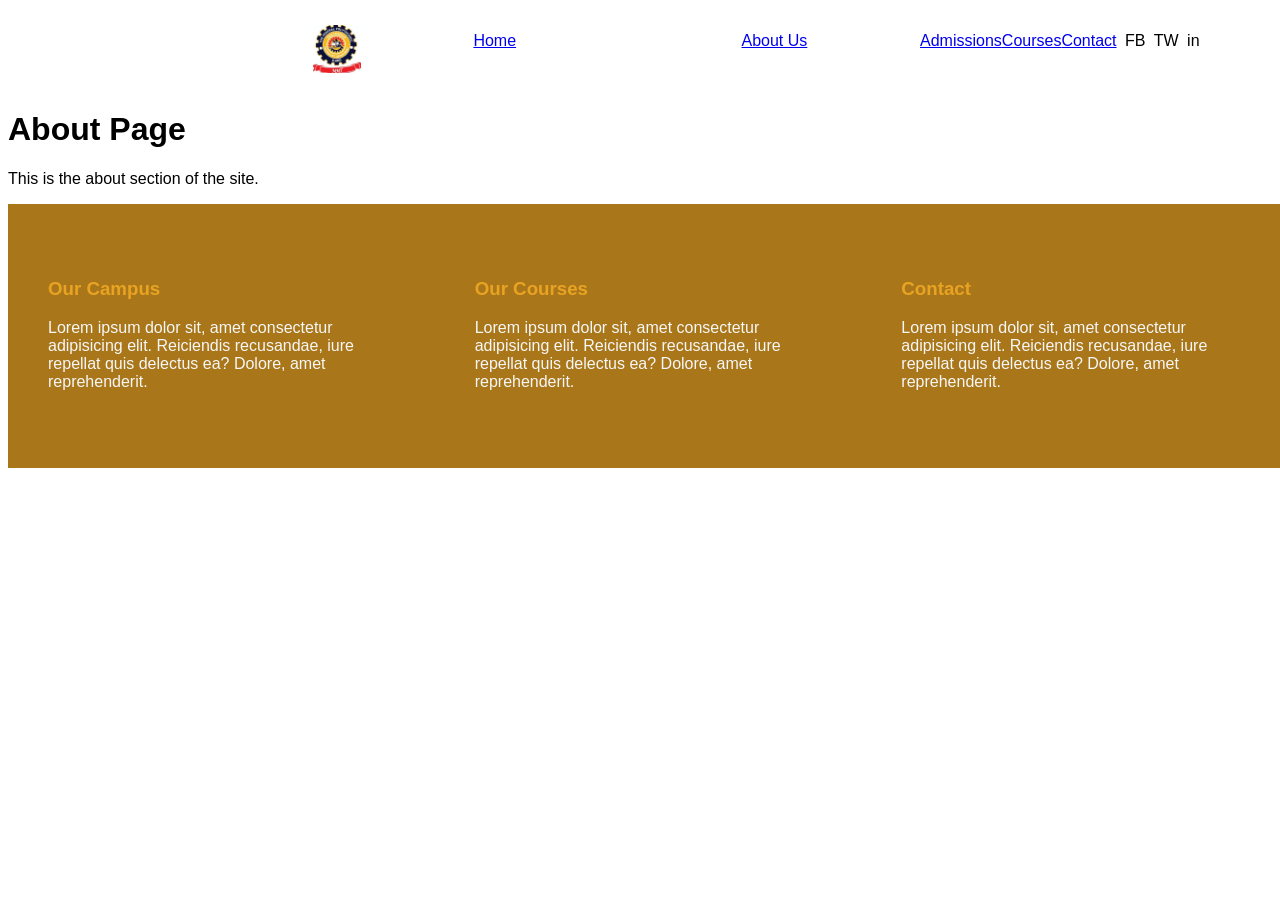
==== about.html @ 66a7dd34 "added other pages" ====
<!DOCTYPE html>
<html lang="en">
<head>
  <meta charset="UTF-8" />
  <title>About - FPI Multimedia Technology</title>
  <link rel="stylesheet" href="style.css" />
  <script src="script.js" defer></script>
</head>
<body>

  <div id="header-placeholder"></div>

  <main>
    <h1>About Page</h1>
    <p>This is the about section of the site.</p>
  </main>

  <div id="footer-placeholder"></div>

</body>
</html>
---- style.css ----
* {
  box-sizing: border-box;
}

.mainNav {
  display: flex;
  color: black;
  margin: -0.5rem;
  padding: 2rem;
  background-color: white;
  font-family: sans-serif;
  z-index: 100;
  padding-left: 4.5em;
  padding-right: 5.5em;
  position: sticky;
  top: 0;
}

.navBar {
  display: flex;
  justify-content: space-evenly;
  width: 90%;
  padding-left: 8em;
}

.navLink {
  cursor: pointer;
}

.socialBar {
  display: flex;
  width: 10%;
  justify-content: space-evenly;
}

body {
  background-color: rgb(255, 255, 255);
  font-family: sans-serif;
  width: 100%;
}

.webLogo {
  width: 3em;
  margin-top: -1%;
  margin-bottom: -1%;
}

.carousel {
  background-image: url("/images/DSC8955.JPG");
  width: 100%;
  height: auto;
  margin-top: 0;
  /* display: block; */
  margin-left: 0%;
  /* margin-right: -5%; */
  max-width: 100%;
  padding: 17em 0 11em 0;
  box-sizing: border-box;
  flex-shrink: 0;
  position: relative;
  background-size: 100% auto;
  z-index: 0;
  background-position: center;
}
.carousel::before {
  content: "";
  position: absolute;
  top: 0;
  left: 0;
  right: 0;
  bottom: 0;
  background-color: rgba(61, 52, 16, 0.523);
  z-index: 1;
}


.hero {
  /* transform: translateY(12.5rem); */
  /* margin-bottom: -21rem; */
  z-index: 2;
  font-size: 7em;
  color: rgb(255, 255, 255);
  display: flex;
  justify-content: center;
  position: relative;
  top: 0;
  margin: 0;
  text-align: center;
}

.aboutUsHome {
  padding: 4rem 9rem;
  background-color: rgb(169, 119, 26);
  display: flex;
  color: white;
  justify-items: auto;
}

.aboutUsHomeHeader {
  font-size: 1.8em;
  border-bottom: 5px solid black;
  margin-right: 1.5em;
  text-align: left;
  width: 73em;
  padding-bottom: 0;
  height: fit-content;
}

.aboutUsHomeBody {
  font-size: 1.1em;
}

.whyAcademics {
  padding: 4rem 9rem;
  background-color: rgb(255, 255, 255);
  display: flex;
  color: rgb(84, 70, 70);
  flex-direction: column;
  align-items: center;
}

.whyAcademicsHeader {
  font-size: 1.8em;
  margin-left: 2em;
  border-bottom: 5px solid rgb(186, 129, 22);
  margin-right: 1.5em;
  text-align: left;
  width: fit-content;
  padding-bottom: 0;
  height: fit-content;
  color: black;
  margin-bottom: 3rem;
  cursor: pointer;
}

.whyAcademicsCardContainer {
  display: flex;
  flex-direction: row;
  justify-content: space-between;
}

.accCard {
  border: 1.6px solid rgba(0, 0, 0, 0.243);
  padding: 3.5em 1.5em 2.7em 1.5em;
  margin-left: 1em;
  margin-right: 1em;
  text-align: center;
}

.learnButton {
  padding: 0.6em 0.8em;
  background-color: rgb(186, 129, 22);
  color: white;
  cursor: pointer;
  text-decoration: none;
}

.popularCoursesHome {
  padding: 4rem;
  display: flex;
  color: rgb(135, 132, 132);
  justify-content: center;
  flex-direction: column;
  align-items: center;
  text-align: center;
}

.popularHomeHeader {
  font-size: 1.8em;
  margin-left: 2em;
  border-bottom: 5px solid rgb(186, 129, 22);
  margin-right: 1.5em;
  width: fit-content;
  padding-bottom: 0;
  height: fit-content;
  color: black;
  margin-bottom: 3rem;
  cursor: pointer;
}

.testimonials {
  padding: 4rem 9rem;
  background-color: rgb(255, 255, 255);
  display: flex;
  color: rgb(84, 70, 70);
  flex-direction: column;
}

.testimonialsHeader {
  font-size: 1.8em;
  border-bottom: 5px solid rgb(186, 129, 22);
  margin-right: 1.5em;
  text-align: left;
  width: fit-content;
  padding-bottom: 0;
  height: fit-content;
  color: black;
  margin-bottom: 3rem;
  cursor: pointer;
}

.testimonialsCardContainer {
  display: flex;
  flex-direction: row;
  justify-content: space-between;
}

.testimonialsCard {
  padding: 3.5em 0em 2.7em 0em;
  margin-right: 1em;
}

.testCardProfileCont {
  display: flex;
  flex-direction: row;
}

.testcardimage {
  background-color: aquamarine;
  max-width: 3.5em;
  height: 3.5em;
  margin-right: 1em;
  border-radius: 100%;
}

.testCardPrfNameCont h3 {
  margin: 0;
}

.testCardPrfNameCont p {
  margin-top: 0.4em;
}

.ourPhilosophy {
  position: relative;
  padding: 4rem 9rem;
  background-image: url(/images/DSC8955.JPG);
  background-size: cover;
  background-position: center;
  background-repeat: no-repeat;
  background-color: rgb(186, 129, 22);
  display: flex;
  flex-direction: column;
  align-items: center;
  text-align: left;
  z-index: 0;
  color: rgb(247, 247, 247);
}

.ourPhilosophy::before {
  content: "";
  position: absolute;
  top: 0;
  left: 0;
  right: 0;
  bottom: 0;
  background-color: rgba(61, 52, 16, 0.787);
  z-index: -1;
}

.ourPhilosophyHeader {
  color: rgb(233, 163, 34);
  cursor: default;
}

.ourPhilosophyContainer {
  display: flex;
  flex-direction: row;
  justify-content: space-between;
  text-align: left;
}

.ourPhilosophyCard {
  padding: 3.5em 1.5em 2.7em 1.5em;
  margin-left: 1em;
  margin-right: 1em;
  text-align: left;
}

.philCard {
  padding: 3.5em 1.5em 2.7em 1.5em;
  margin-left: 1em;
  margin-right: 1em;
  text-align: left;
}

.homeBlog {
  padding: 4em 9em;
  display: flex;
  flex-direction: row;
  flex-wrap: nowrap;
  gap: 0.7em;
  overflow-x: hidden;
}

.homeBlog > div {
  flex: 1 1 300px;
  max-width: 500px;
}

.homeBlogHeadSection {
  padding-bottom: 3em;
}

.homeBlogHeader {
  font-size: 1.8em;
  margin-bottom: 0;
  width: fit-content;
  padding-bottom: 0;
  height: fit-content;
  color: black;
  cursor: default;
}

.newsUpdate {
  max-width: 30%;
}

.homeBloglink {
  cursor: pointer;
  text-decoration: none;
  color: rgb(164, 114, 22);
}

.campusVideos {
  margin-left: 1em;
  padding: 0;
  display: flex;
  justify-content: start;
  flex-direction: column;
}

.campusVidHeader {
  font-size: 1.8em;
  margin-bottom: 0;
  width: fit-content;
  padding-bottom: 0;
  height: fit-content;
  color: black;
  cursor: default;
  white-space: nowrap;
}

.newsCardSection {
  min-width: 20em;
  padding-top: 6.38em;
}

.newsCardProfileCont {
  display: flex;
  flex-direction: row;
}

.newscardMainImage {
  background-color: aquamarine;
  min-width: 19.2em;
  height: 12em;
  margin-right: 1em;
}

.newscardimage {
  background-color: aquamarine;
  max-width: 6.2em;
  height: 6em;
  margin-right: 1em;
}

.newsCardPrfNameCont h3 {
  margin: 0 1 0 0;
}

.newsCardLink {
  font-family: serif;
  font-weight: 400;
  color: rgb(87, 97, 106);
  cursor: pointer;
  margin-bottom: 500% !important;
}

.campusVidIcons {
  height: 10em;
  margin-bottom: 2em;
}

.subscribeSection {
  position: relative;
  padding: 7rem 8.9rem;
  background-image: url(/images/DSC_8949.JPG);
  background-size: cover;
  background-position: center;
  background-repeat: no-repeat;
  background-color: rgb(186, 129, 22);
  display: flex;
  flex-direction: column;
  text-align: left;
  z-index: 0;
  color: rgb(247, 247, 247);
}

.subscribeSection::before {
  content: "";
  position: absolute;
  top: 0;
  left: 0;
  right: 0;
  bottom: 0;
  background-color: rgba(61, 52, 16, 0.787);
  z-index: -1;
}

.subscribeHeader {
  font-size: 2.2em;
  text-align: left;
  width: fit-content;
  padding-bottom: 0;
  height: fit-content;
  color: white;
  cursor: default;
}

.subscribeContainer {
  display: flex;
  flex-direction: row;
  justify-content: space-between;
  text-align: left;
}

.subForm {
  display: flex;
  flex-direction: row;
}

.subInput {
  height: 4em;
  width: 20em;
  border-radius: 0.5em;
  padding-left: 1em;
  font-size: 1em;
}

.subInput::placeholder {
  color: #999;
  font-size: 15px;
}

.subButton {
  width: 5.4em;
  height: 3.9em;
  font-size: 1em;
  border-radius: 0.5em;
  margin-left: 0.2em;
  border: none;
  color: white;
  background-color: rgb(177, 116, 2);
}

footer {
  background-color: rgb(169, 119, 26);
  color: rgb(247, 247, 247);
}

.footerHeader {
  color: rgb(233, 163, 34);
  cursor: default;
}

.footerContainer {
  display: flex;
  flex-direction: row;
  justify-content: space-between;
  text-align: left;
}

.footerCard {
  padding: 3.5em 1.5em 2.7em 1.5em;
  margin-left: 1em;
  margin-right: 1em;
  text-align: left;
}

.footCard {
  padding: 3.5em 1.5em 2.7em 1.5em;
  margin-left: 1em;
  margin-right: 1em;
  text-align: left;
}








@media screen and (max-width: 768px) {
  .mainNav {
    flex-direction: column;
    align-items: flex-start;
    padding: 1rem;
  }

  .navBar, .socialBar {
    flex-direction: column;
    align-items: flex-start;
    width: 100%;
    padding: 0;
  }

  .navBar {
    gap: 0.5rem;
    padding-left: 0;
  }

  .socialBar {
    margin-top: 1em;
    gap: 0.5rem;
  }

  .hero {
    font-size: 2.5em;
    text-align: center;
    transform: none;
    margin-bottom: 2rem;
  }

  .carousel {
    width: 100%;
    margin: 0;
  }

  .whyAcademicsCardContainer,
  .testimonialsCardContainer,
  .ourPhilosophyContainer,
  .homeBlog,
  .subscribeContainer,
  .footerContainer {
    flex-direction: column;
    align-items: center;
  }

  .accCard,
  .testimonialsCard,
  .philCard,
  .footCard,
  .newsCardSection,
  .campusVideos,
  .newsUpdate {
    width: 100%;
    margin: 1rem 0;
  }

  .aboutUsHome {
    padding: 2rem;
    flex-direction: column;
  }

  .aboutUsHomeHeader {
    width: 100%;
    font-size: 1.5em;
    text-align: center;
    margin-bottom: 1rem;
  }

  .aboutUsHomeBody {
    font-size: 1em;
    text-align: justify;
  }

  .homeBlog {
    padding: 2rem;
    flex-wrap: wrap;
  }

  .homeBlog > div {
    max-width: 100%;
  }

  .campusVidIcons {
    width: 100%;
    height: auto;
    margin-bottom: 1em;
  }

  .subForm {
    flex-direction: column;
    width: 100%;
  }

  .subInput, .subButton {
    width: 100%;
    margin: 0.5em 0;
  }

  .subInput {
    height: 3em;
  }

  .subButton {
    height: 3em;
  }

  .subscribeSection {
    padding: 3rem 2rem;
  }

  footer {
    text-align: center;
    padding: 2rem 1rem;
  }
}
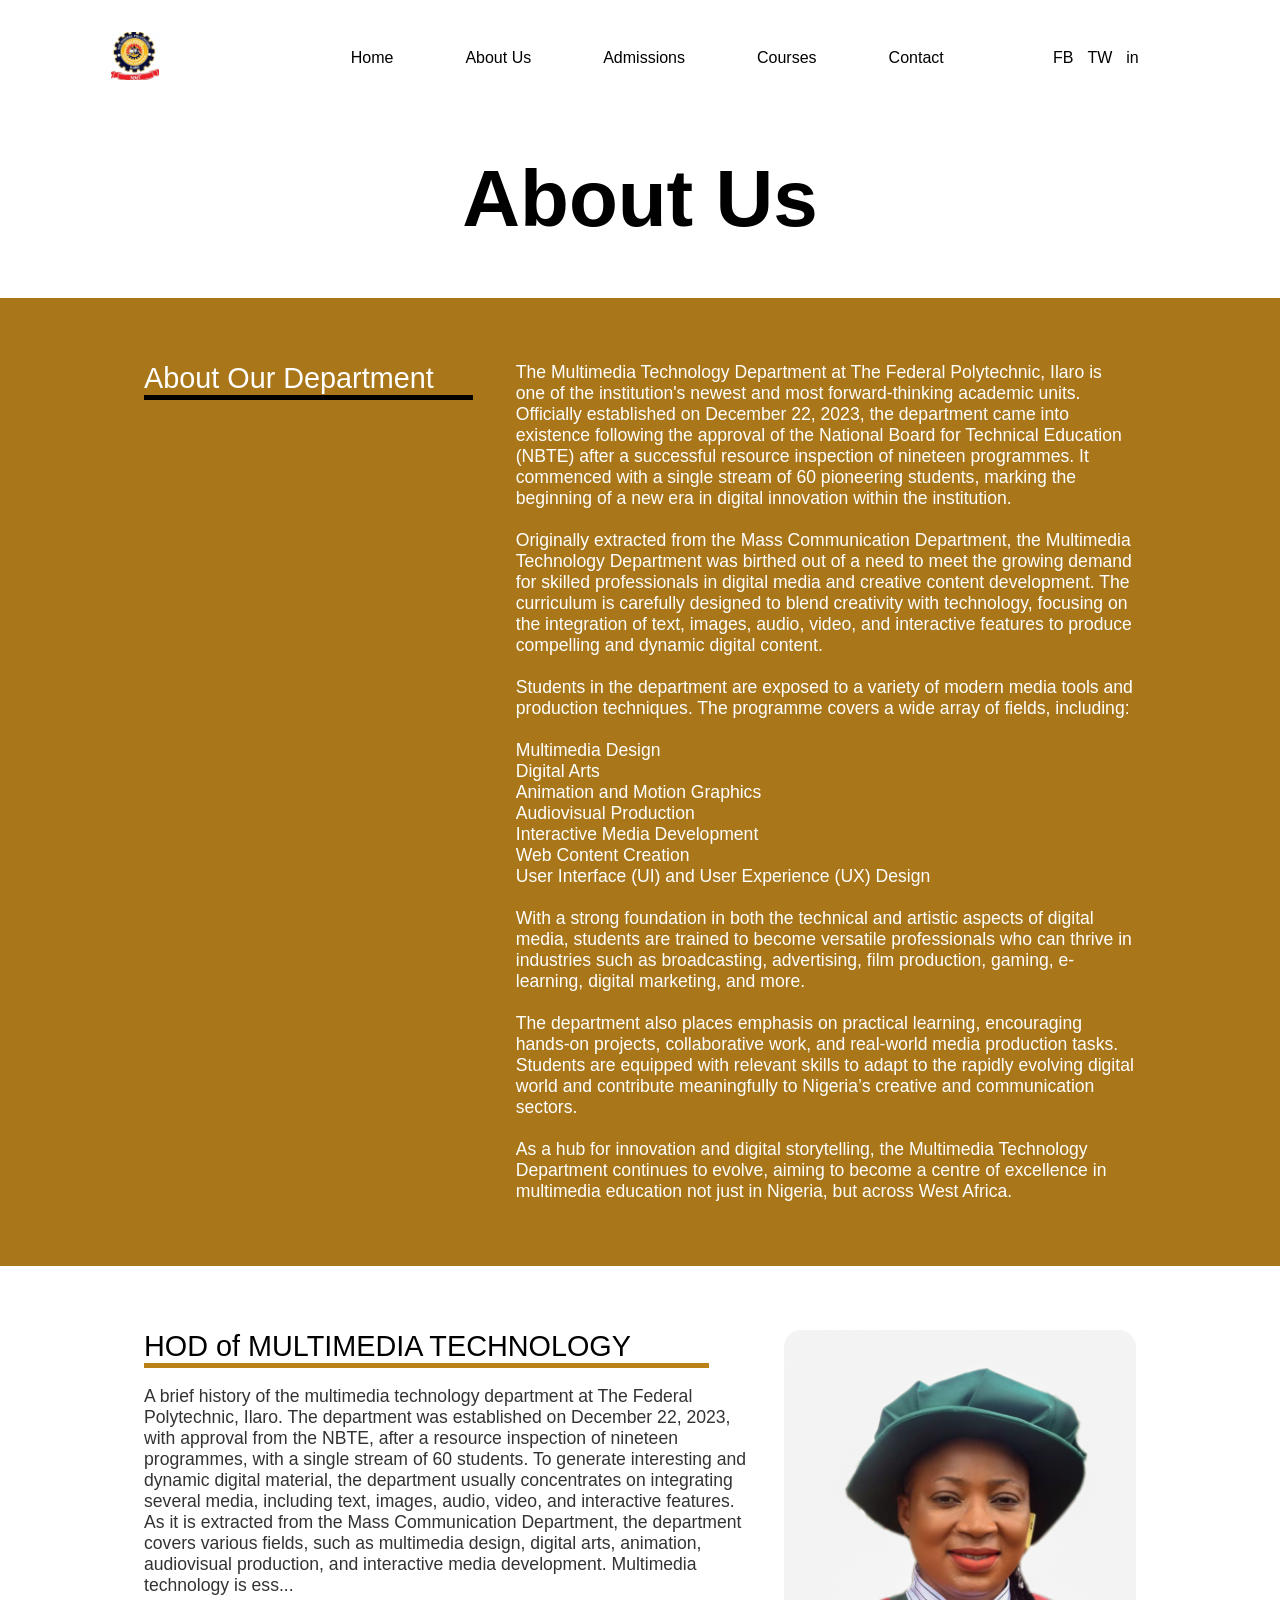
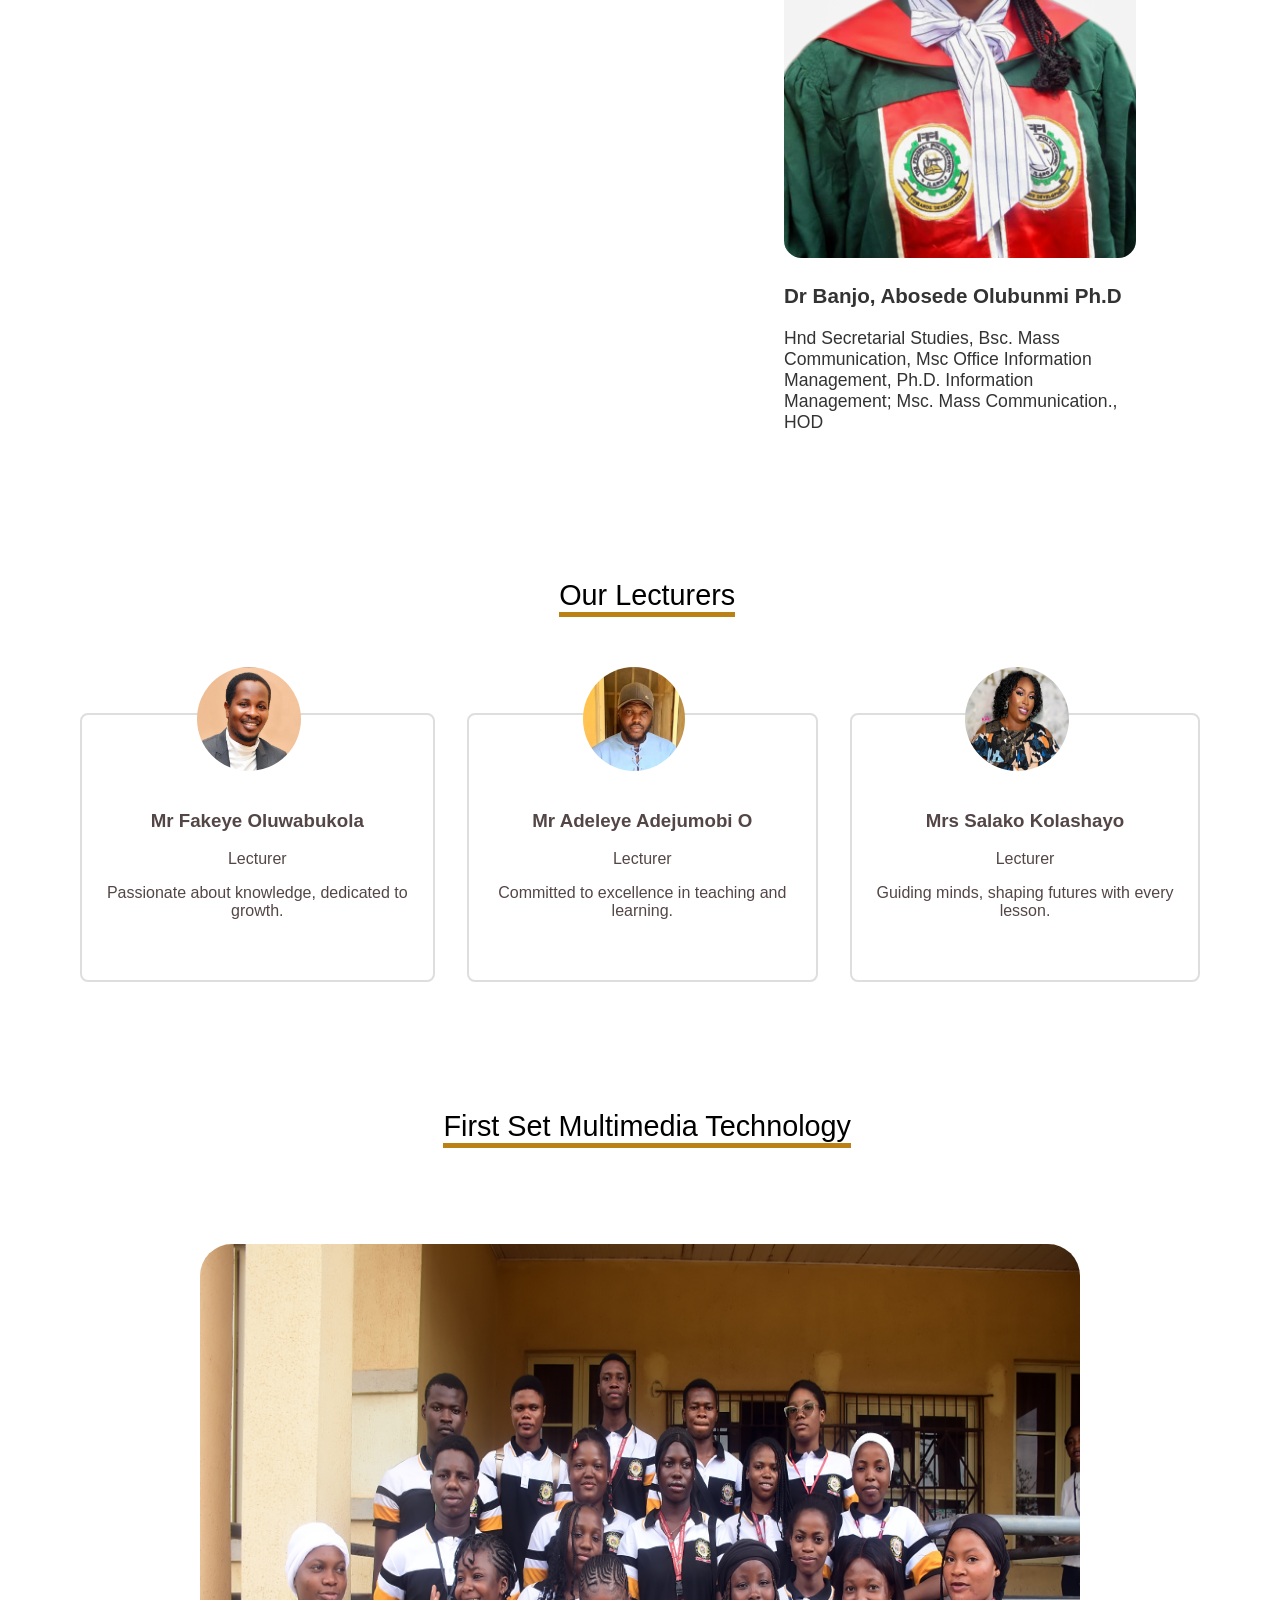
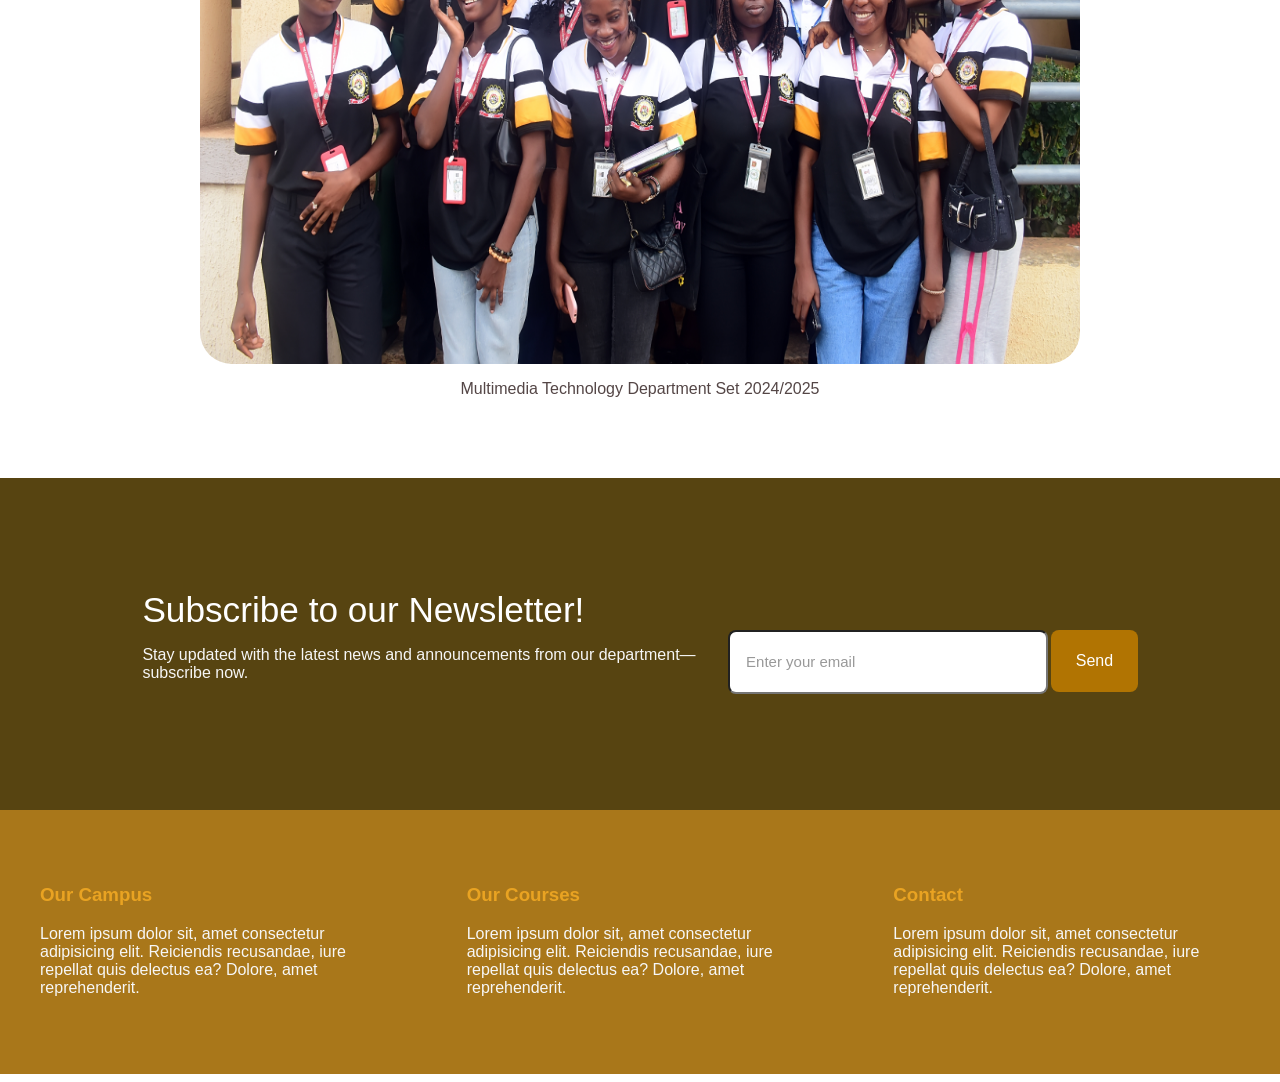
==== commit cf7354f7: "progressing" ====
--- a/about.html
+++ b/about.html
@@ -1,21 +1,125 @@
 <!DOCTYPE html>
 <html lang="en">
-<head>
-  <meta charset="UTF-8" />
-  <title>About - FPI Multimedia Technology</title>
-  <link rel="stylesheet" href="style.css" />
-  <script src="script.js" defer></script>
-</head>
-<body>
+  <head>
+    <meta charset="UTF-8" />
+    <title>About - FPI Multimedia Technology</title>
+    <link rel="stylesheet" href="style.css" />
+    <script src="script.js" defer></script>
+  </head>
+  <body>
+    <div id="header-placeholder"></div>
 
-  <div id="header-placeholder"></div>
+    <main>
+      <h1 class="allMainHeader" >About Us</h1>
+      <div class="aboutUsHome">
+        <div class="aboutUsHomeHeader">About Our Department</div>
+        <div class="aboutUsHomeBody">
+          The Multimedia Technology Department at The Federal Polytechnic, Ilaro is one of the institution's newest and most forward-thinking academic units. Officially established on December 22, 2023, the department came into existence following the approval of the National Board for Technical Education (NBTE) after a successful resource inspection of nineteen programmes. It commenced with a single stream of 60 pioneering students, marking the beginning of a new era in digital innovation within the institution.
+          <br/> <br/>
+          Originally extracted from the Mass Communication Department, the Multimedia Technology Department was birthed out of a need to meet the growing demand for skilled professionals in digital media and creative content development. The curriculum is carefully designed to blend creativity with technology, focusing on the integration of text, images, audio, video, and interactive features to produce compelling and dynamic digital content.
+          <br/> <br/>
+          Students in the department are exposed to a variety of modern media tools and production techniques. The programme covers a wide array of fields, including:
+          <br/>  <br/>
+          
+          Multimedia Design  <br/>
+          
+          Digital Arts <br/>
+          
+          Animation and Motion Graphics  <br/>
+          
+          Audiovisual Production <br/>
+          
+          Interactive Media Development <br/>
+          
+          Web Content Creation  <br/> 
+          
+          User Interface (UI) and User Experience (UX) Design  <br/>  <br/>
+          
+          
+          With a strong foundation in both the technical and artistic aspects of digital media, students are trained to become versatile professionals who can thrive in industries such as broadcasting, advertising, film production, gaming, e-learning, digital marketing, and more.
+          <br/> <br/>
+          The department also places emphasis on practical learning, encouraging hands-on projects, collaborative work, and real-world media production tasks. Students are equipped with relevant skills to adapt to the rapidly evolving digital world and contribute meaningfully to Nigeria’s creative and communication sectors.
+          <br/> <br/>
+          As a hub for innovation and digital storytelling, the Multimedia Technology Department continues to evolve, aiming to become a centre of excellence in multimedia education not just in Nigeria, but across West Africa.
+          
+        </div>
+      </div>
 
-  <main>
-    <h1>About Page</h1>
-    <p>This is the about section of the site.</p>
-  </main>
+      <div class="HOD">
+        <div>
+          <div class="HODHeader">HOD of MULTIMEDIA TECHNOLOGY</div>
+          <p class="HODBody">
+            A brief history of the multimedia technology department at The
+            Federal Polytechnic, Ilaro. The department was established on
+            December 22, 2023, with approval from the NBTE, after a resource
+            inspection of nineteen programmes, with a single stream of 60
+            students. To generate interesting and dynamic digital material, the
+            department usually concentrates on integrating several media,
+            including text, images, audio, video, and interactive features. As
+            it is extracted from the Mass Communication Department, the
+            department covers various fields, such as multimedia design, digital
+            arts, animation, audiovisual production, and interactive media
+            development. Multimedia technology is ess...
+          </p>
+        </div>
+        <div class="HODBody">
+          <img class="HODImage" src="/images/HODmultimedia.jpg" alt="" />
+          <h3>Dr Banjo, Abosede Olubunmi Ph.D</h3>
+          <p> Hnd Secretarial Studies, Bsc. Mass Communication, Msc Office Information Management, Ph.D. Information Management; Msc. Mass Communication., HOD </p>
+        </div>
+      </div>
 
-  <div id="footer-placeholder"></div>
+      <div class="ourLecturers">
+        <div class="ourLecturersHeader">Our Lecturers</div>
+        <div class="ourLecturersCardContainer">
+          <div class="ourLecturersCard1 ourLectCard">
+            <img class="lecturerCardImage" src="/images/Fakeye.jpg" alt="" />
+            <h3>Mr Fakeye Oluwabukola</h3>
+            <p>Lecturer</p>
 
-</body>
+            <p>Passionate about knowledge, dedicated to growth.</p>
+          </div>
+          <div class="ourLecturersCard2 ourLectCard">
+            <img class="lecturerCardImage" src="/images/Adeleye.jpg" alt="" />
+            <h3>Mr Adeleye Adejumobi O</h3>
+            <p>Lecturer</p>
+
+            <p>Committed to excellence in teaching and learning.</p>
+          </div>
+          <div class="ourLecturersCard3 ourLectCard">
+            <img class="lecturerCardImage" src="/images/Salako.jpg" alt="" />
+            <h3>Mrs Salako Kolashayo</h3>
+            <p>Lecturer</p>
+            <p>Guiding minds, shaping futures with every lesson.</p>
+          </div>
+        </div>
+      </div>
+
+      <div class="firstSet">
+        <div class="firstSetHeader">First Set Multimedia Technology</div>
+        <img class="firstSetImage" src="/images/FirstSet.JPG"/>
+        <p>Multimedia Technology Department Set 2024/2025</p>
+        </div>
+      </div>
+
+      <div class="subscribeSection">
+        <div class="subscribeHeader">Subscribe to our Newsletter!</div>
+        <div class="subscribeContainer">
+          <div class="subscribeInfo">
+            <p>
+              Stay updated with the latest news and announcements from our
+              department—subscribe now.
+            </p>
+          </div>
+
+          <form class="subForm">
+            <input placeholder="Enter your email" class="subInput" />
+            <button class="subButton">Send</button>
+          </form>
+        </div>
+      </div>
+    </main>
+
+    <div id="footer-placeholder"></div>
+  </body>
 </html>
--- a/style.css
+++ b/style.css
@@ -14,29 +14,55 @@
   padding-right: 5.5em;
   position: sticky;
   top: 0;
+  align-items: center ;
+  justify-content: space-evenly;
+  gap: 3em;
+}
+
+.MainNavBar{
+  display:    flex;
+  justify-content: space-between;
 }
 
 .navBar {
   display: flex;
-  justify-content: space-evenly;
-  width: 90%;
-  padding-left: 8em;
+  justify-content: space-around;
+  gap: 4.5em;
+  /* width: 90%; */
+  /* align-items: center ; */
+  padding-left: 6em;
+  list-style-type: none;
 }
 
 .navLink {
   cursor: pointer;
+  text-decoration: none;
+  color: black;
+}
+
+
+.allMainHeader{
+text-align: center;
+font-size: 5em;
 }
 
 .socialBar {
   display: flex;
   width: 10%;
   justify-content: space-evenly;
+}
+.socials{
+
+  background-color:rgb(186, 129, 22) ;
+
 }
 
 body {
   background-color: rgb(255, 255, 255);
   font-family: sans-serif;
   width: 100%;
+  margin: 0;
+  
 }
 
 .webLogo {
@@ -490,6 +516,124 @@
 
 
 
+.ourLecturers{
+  padding: 4rem 4rem;
+  background-color: rgb(255, 255, 255);
+  display: flex;
+  color: rgb(84, 70, 70);
+  flex-direction: column;
+  align-items: center;
+}
+
+.ourLecturersHeader {
+  font-size: 1.8em;
+  margin-left: 2em;
+  border-bottom: 5px solid rgb(186, 129, 22);
+  margin-right: 1.5em;
+  text-align: left;
+  width: fit-content;
+  padding-bottom: 0;
+  height: fit-content;
+  color: black;
+  margin-bottom: 6rem;
+  cursor: pointer;
+}
+
+.ourLecturersCardContainer {
+  display: flex;
+  flex-direction: row;
+  justify-content: space-between;
+}
+
+.ourLectCard {
+  border: 2px solid rgba(75, 75, 75, 0.182);
+  padding: 0em 1.5em 2.7em 1.5em;
+  margin-left: 1em;
+  margin-right: 1em;
+  text-align: center;
+  border-radius: 0.5em;
+}
+
+.lecturerCardImage {
+  background-color: aquamarine;
+  max-width: 6.5em;
+  height: 6.5em;
+  margin-top: -3rem;
+  margin-right: 1em;
+  margin-bottom: 1em;
+  border-radius: 100%;
+}
+
+
+
+.firstSet{
+  padding: 4rem 4rem;
+  background-color: rgb(255, 255, 255);
+  display: flex;
+  color: rgb(84, 70, 70);
+  flex-direction: column;
+  align-items: center;
+}
+
+.firstSetHeader {
+  font-size: 1.8em;
+  margin-left: 2em;
+  border-bottom: 5px solid rgb(186, 129, 22);
+  margin-right: 1.5em;
+  text-align: left;
+  width: fit-content;
+  padding-bottom: 0;
+  height: fit-content;
+  color: black;
+  margin-bottom: 6rem;
+  cursor: pointer;
+}
+
+.firstSetImage{
+box-sizing: border-box;
+  width: 55em ;
+  height: 45em;
+  border-radius: 2em;
+}
+
+
+.HOD {
+  padding: 4rem 9rem;
+  /* background-color: rgb(169, 119, 26); */
+  display: flex;
+  
+  justify-content: space-evenly;
+  gap: 2em;
+}
+
+.HODHeader {
+  font-size: 1.8em;
+  border-bottom: 5px solid rgb(186, 129, 22);
+  margin-right: 1.5em;
+  text-align: left;
+  padding-bottom: 0;
+  height: fit-content;
+}
+
+.HODBody {
+  font-size: 1.1em;
+  color: #333;
+}
+
+.HODImage{
+  background-color: aquamarine;
+  max-width: 30.2em;
+  height: 30em;
+  border-radius: 1em;
+
+  /* margin-right: 1em; */
+}
+
+
+
+
+
+
 
 
 @media screen and (max-width: 768px) {
